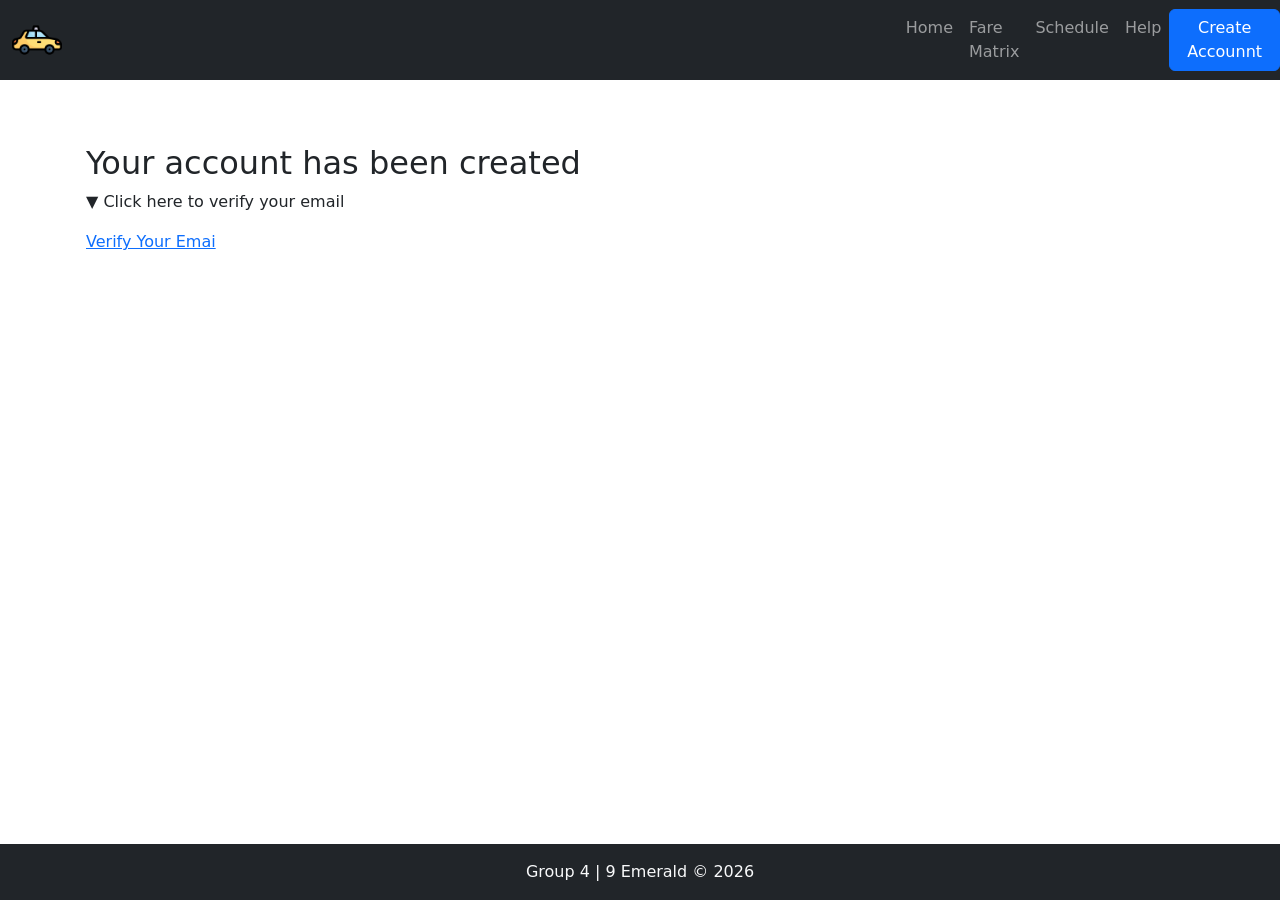
==== confirmation.html @ 1ebc5665 "Update confirmation.html" ====
<!DOCTYPE html>
<html lang="en">
<head>
    <meta charset="UTF-8">
    <meta name="viewport" content="width=device-width, initial-scale=1.0">
    <title>Main Page</title>
    <link rel="stylesheet" href="style.css">

    <!-- Bootstrap -->
    <link href="https://cdn.jsdelivr.net/npm/bootstrap@5.3.3/dist/css/bootstrap.min.css"; rel="stylesheet">
    <script src="https://cdn.jsdelivr.net/npm/bootstrap@5.3.3/dist/js/bootstrap.bundle.min.js"></script>

</head>
<body>
    <header class="navbar navbar-expand-sm navbar-dark bg-dark">
        <div class="container-fluid">
            <a class="navbar-brand" href="#"><img src="taxi.png" width="50px"></a>
        </div>
        <ul class="navbar-nav me-auto">
            <li class="nav-item">
                <a class="nav-link" href="index.html">Home</a>
            </li>
            <li class="nav-item">
                <a class="nav-link" href="#">Fare Matrix</a>
            </li>
            <li class="nav-item">
                <a class="nav-link" href="#">Schedule</a>
            </li>
            <li class="nav-item">
                <a class="nav-link" href="#">Help</a>
            </li>
        </ul>
        <form class="d-flex">
            <button class="btn btn-primary" type="button" href="registration.html">Create Accounnt</button>
        </form>
    </header>

    <main class="container-fluid">
        <div class="container rounded mt-5 p-3">
            <h2>Your account has been created</h2>
            <p>&#9660; Click here to verify your email</p>
            <a href="index.html" >Verify Your Emai</a>
        </div>

   <footer class="text-center py-3 bg-dark text-light mt-auto fixed-bottom">
         Group 4 | 9 Emerald &copy; 2026
    </footer>
</body>
    <script src="main.js"></script>
</html>
---- style.css ----
body {
  font-family: Momo-Signature;
}
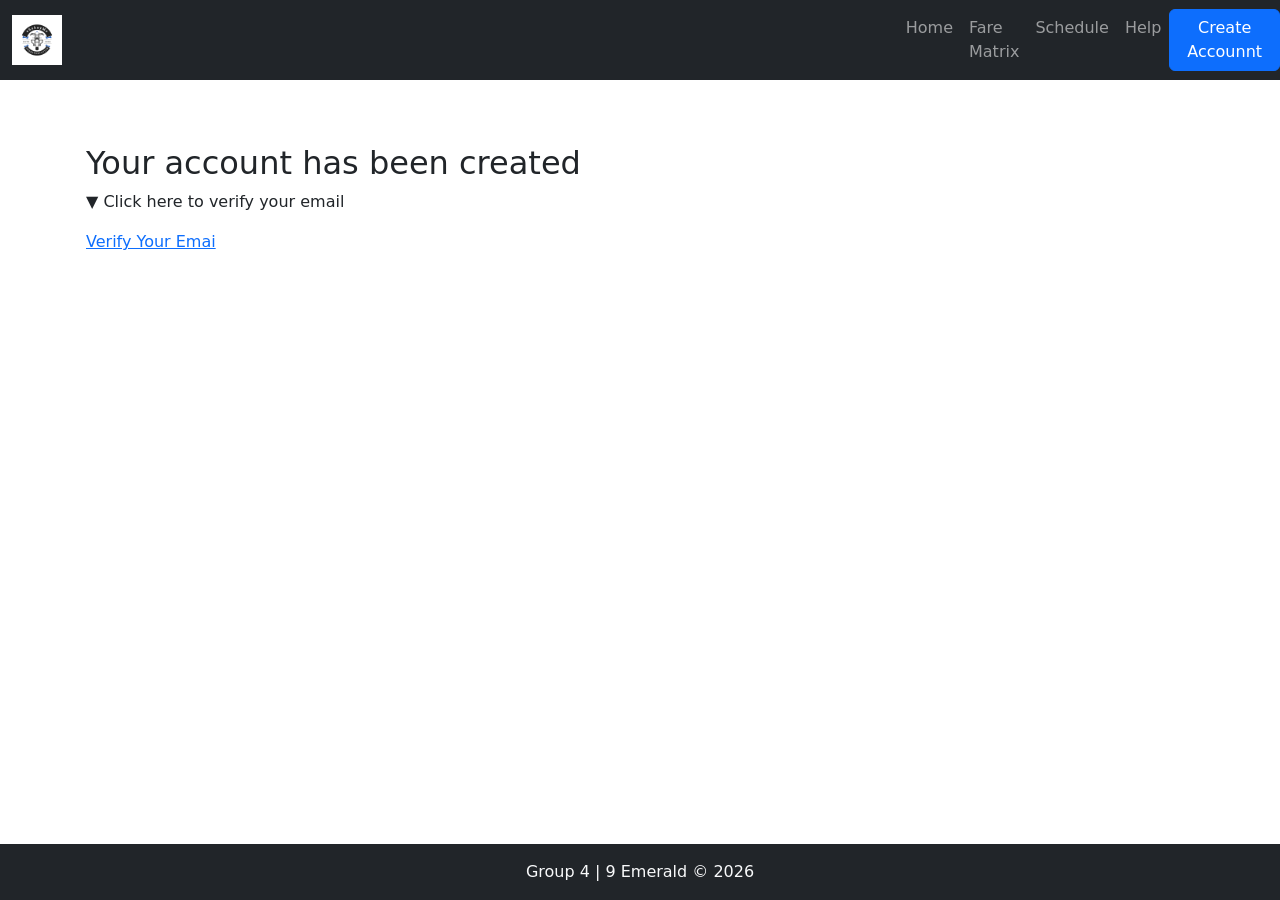
==== commit 2a472c35: "Fix HTML structure and update navbar image" ====
--- a/confirmation.html
+++ b/confirmation.html
@@ -3,7 +3,7 @@
 <head>
     <meta charset="UTF-8">
     <meta name="viewport" content="width=device-width, initial-scale=1.0">
-    <title>Main Page</title>
+    <title>Conirmation</title>
     <link rel="stylesheet" href="style.css">
 
     <!-- Bootstrap -->
@@ -14,7 +14,7 @@
 <body>
     <header class="navbar navbar-expand-sm navbar-dark bg-dark">
         <div class="container-fluid">
-            <a class="navbar-brand" href="#"><img src="taxi.png" width="50px"></a>
+            <a class="navbar-brand" href="#"><img src="esakaymo.png" width="50px"></a>
         </div>
         <ul class="navbar-nav me-auto">
             <li class="nav-item">
@@ -46,6 +46,9 @@
          Group 4 | 9 Emerald &copy; 2026
     </footer>
 </body>
-    <script src="main.js"></script>
+    <script src="proj.js"></script>
 </html>
 
+
+
+
--- a/style.css
+++ b/style.css
@@ -1,3 +1,7 @@
 body {
   font-family: Momo-Signature;
 }
+container bg-info {
+  padding:30px;
+  border-radius: 30px;
+}
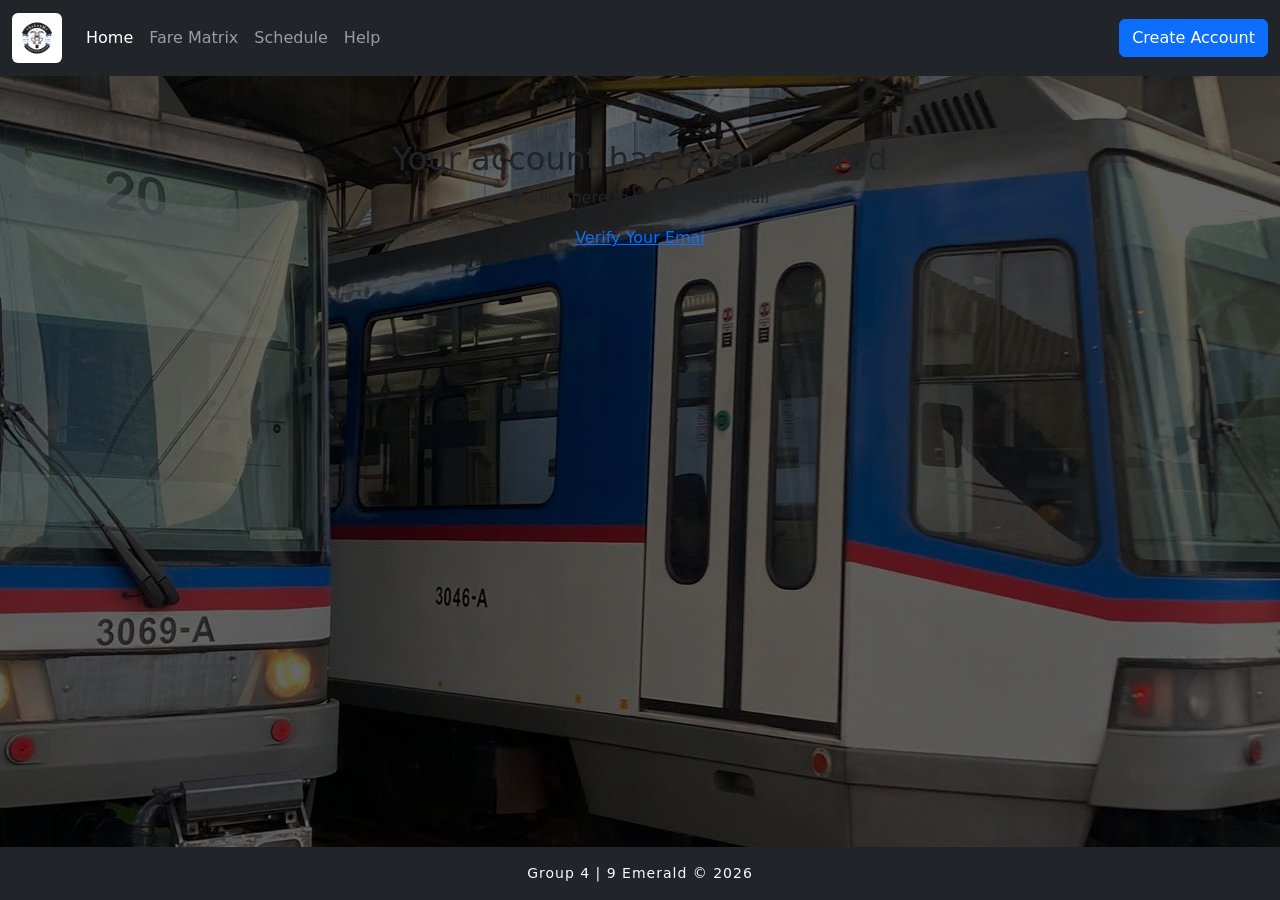
==== commit fa7d84ad: "Update confirmation.html" ====
--- a/confirmation.html
+++ b/confirmation.html
@@ -12,28 +12,23 @@
 
 </head>
 <body>
-    <header class="navbar navbar-expand-sm navbar-dark bg-dark">
+  <nav class="navbar navbar-expand-sm bg-dark navbar-dark">
         <div class="container-fluid">
-            <a class="navbar-brand" href="#"><img src="esakaymo.png" width="50px"></a>
+            <a class="navbar-brand">
+                <img src="esakaymo.png" style="width:50px;" class="rounded">
+            </a>
+            </button>
+            <div class="collapse navbar-collapse" id="mainNav">
+                <ul class="navbar-nav me-auto">
+                    <li class="nav-item"><a class="nav-link active" href="index.html">Home</a></li>
+                    <li class="nav-item"><a class="nav-link" href="#">Fare Matrix</a></li>
+                    <li class="nav-item"><a class="nav-link" href="#">Schedule</a></li>
+                    <li class="nav-item"><a class="nav-link" href="#">Help</a></li>
+                </ul>
+                <a class="btn btn-primary" href="registration.html" role="button">Create Account</a>
+            </div>
         </div>
-        <ul class="navbar-nav me-auto">
-            <li class="nav-item">
-                <a class="nav-link" href="index.html">Home</a>
-            </li>
-            <li class="nav-item">
-                <a class="nav-link" href="#">Fare Matrix</a>
-            </li>
-            <li class="nav-item">
-                <a class="nav-link" href="#">Schedule</a>
-            </li>
-            <li class="nav-item">
-                <a class="nav-link" href="#">Help</a>
-            </li>
-        </ul>
-        <form class="d-flex">
-            <button class="btn btn-primary" type="button" href="registration.html">Create Accounnt</button>
-        </form>
-    </header>
+    </nav>
 
     <main class="container-fluid">
         <div class="container rounded mt-5 p-3">
@@ -52,3 +47,4 @@
 
 
 
+
--- a/style.css
+++ b/style.css
@@ -1,7 +1,30 @@
 body {
-  font-family: Momo-Signature;
+    background: linear-gradient(rgba(0, 0, 0, 0.6), rgba(0, 0, 0, 0.6)),url('mrtbackground.jpg') no-repeat center center fixed;    font-family: san-serif;
+    padding-bottom: 70px;
 }
-container bg-info {
+
+footer {
+    font-size: 14px;
+    letter-spacing: 1px;
+}
+.container bg-info {
   padding:30px;
   border-radius: 30px;
 }
+
+.container {
+    width: 50%;
+    text-align: center;
+    margin: 0px auto;
+    padding: 30px;
+}
+input {
+  text-align: center;
+}
+form {
+  color: floralwhite;
+}
+
+
+
+
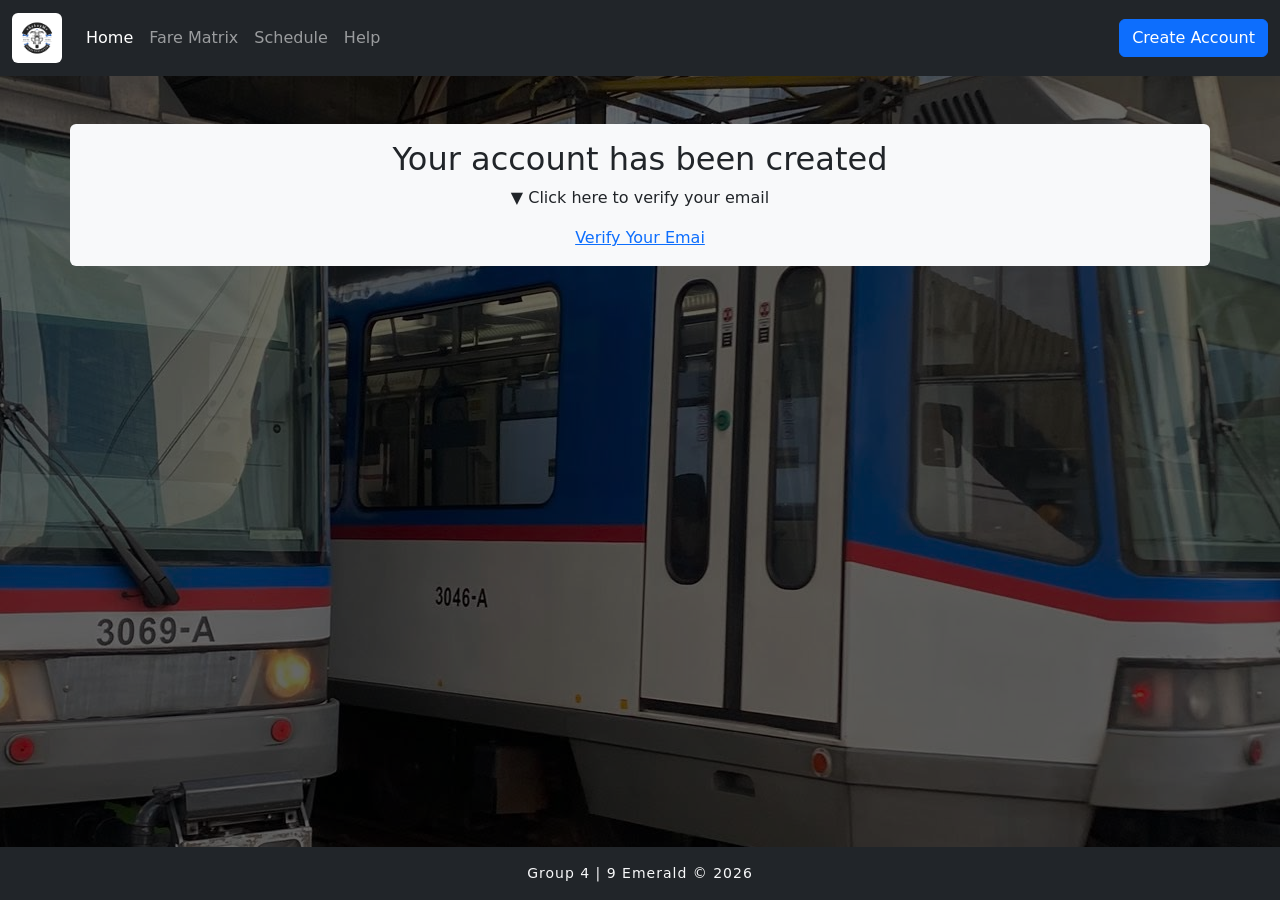
==== commit 4fd638c0: "Update confirmation.html" ====
--- a/confirmation.html
+++ b/confirmation.html
@@ -31,7 +31,7 @@
     </nav>
 
     <main class="container-fluid">
-        <div class="container rounded mt-5 p-3">
+        <div class="container rounded mt-5 p-3 bg-light">
             <h2>Your account has been created</h2>
             <p>&#9660; Click here to verify your email</p>
             <a href="index.html" >Verify Your Emai</a>
--- a/style.css
+++ b/style.css
@@ -13,10 +13,13 @@
 }
 
 .container {
-    width: 50%;
+    background-color: rgb(247, 251, 248);
+    width: 70%;
     text-align: center;
     margin: 0px auto;
     padding: 30px;
+}
+
 }
 input {
   text-align: center;
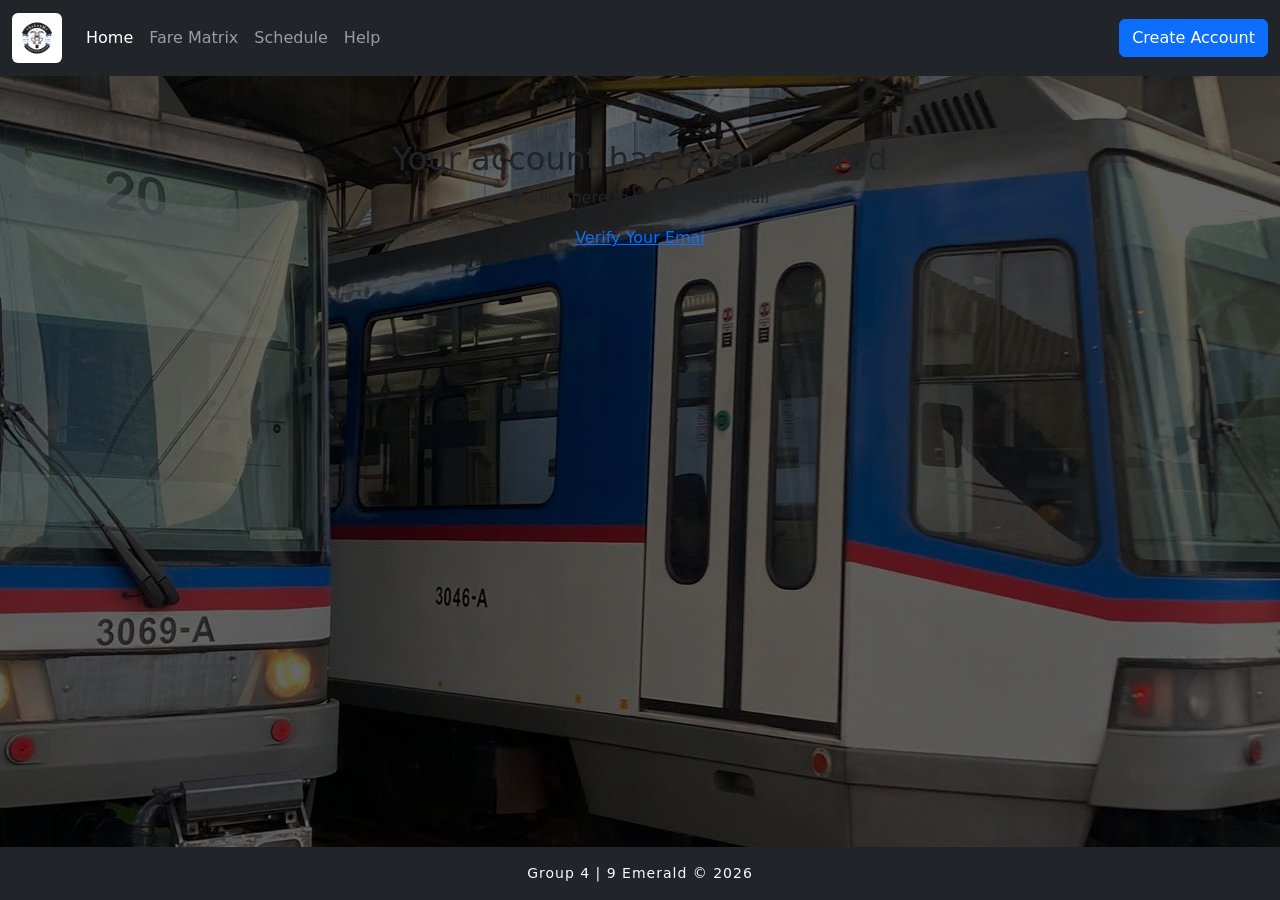
==== commit db7786ab: "Update confirmation.html" ====
--- a/confirmation.html
+++ b/confirmation.html
@@ -31,7 +31,7 @@
     </nav>
 
     <main class="container-fluid">
-        <div class="container rounded mt-5 p-3 bg-light">
+        <div class="container rounded mt-5 p-3">
             <h2>Your account has been created</h2>
             <p>&#9660; Click here to verify your email</p>
             <a href="index.html" >Verify Your Emai</a>
--- a/style.css
+++ b/style.css
@@ -13,7 +13,6 @@
 }
 
 .container {
-    background-color: rgb(247, 251, 248);
     width: 70%;
     text-align: center;
     margin: 0px auto;
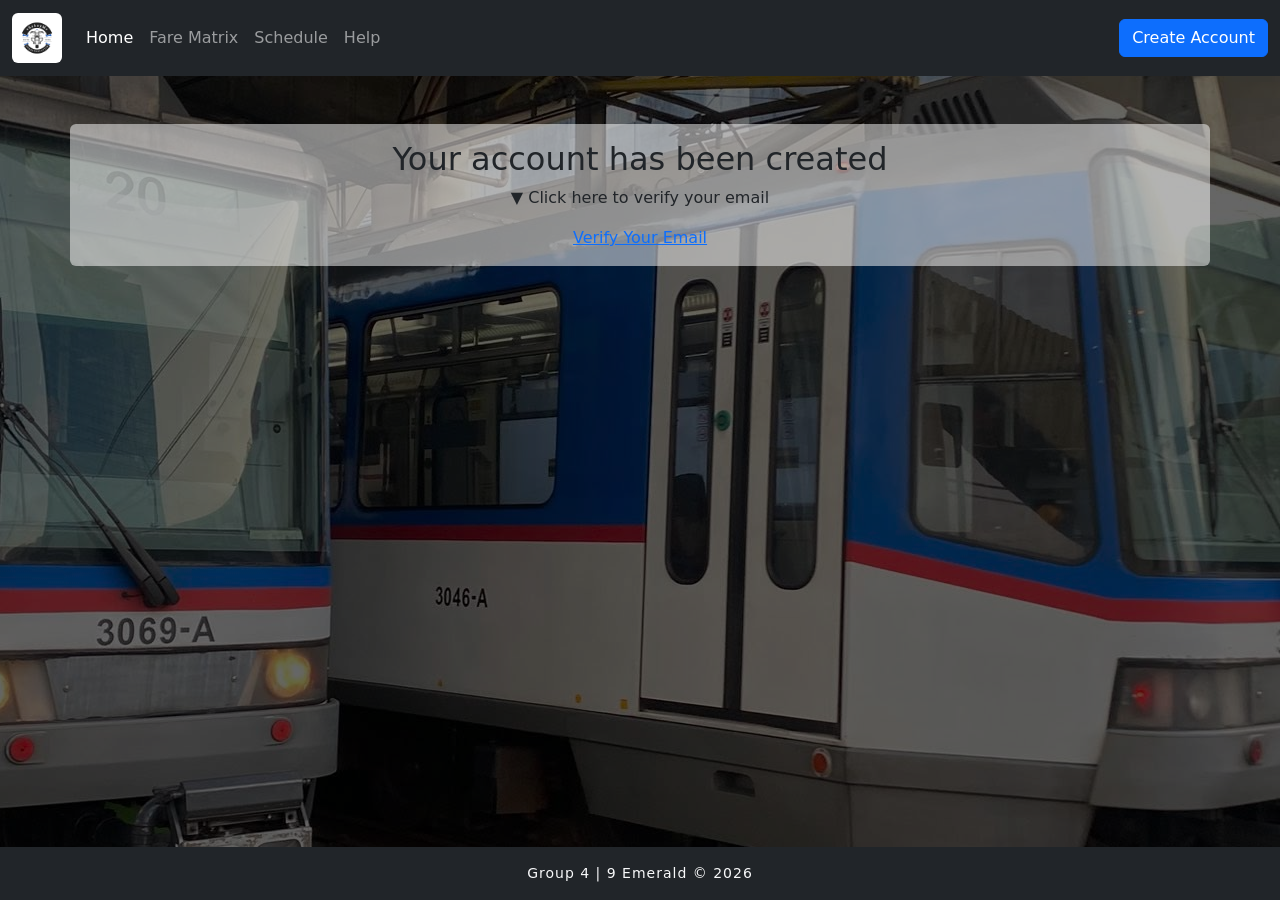
==== commit 61ea95de: "Update confirmation.html" ====
--- a/confirmation.html
+++ b/confirmation.html
@@ -34,7 +34,7 @@
         <div class="container rounded mt-5 p-3">
             <h2>Your account has been created</h2>
             <p>&#9660; Click here to verify your email</p>
-            <a href="index.html" >Verify Your Emai</a>
+            <a href="index.html" >Verify Your Email</a>
         </div>
 
    <footer class="text-center py-3 bg-dark text-light mt-auto fixed-bottom">
--- a/style.css
+++ b/style.css
@@ -13,6 +13,7 @@
 }
 
 .container {
+    background-color: rgba(255, 255, 255, 0.5);
     width: 70%;
     text-align: center;
     margin: 0px auto;
@@ -23,7 +24,7 @@
 input {
   text-align: center;
 }
-form {
+.form {
   color: floralwhite;
 }
 
